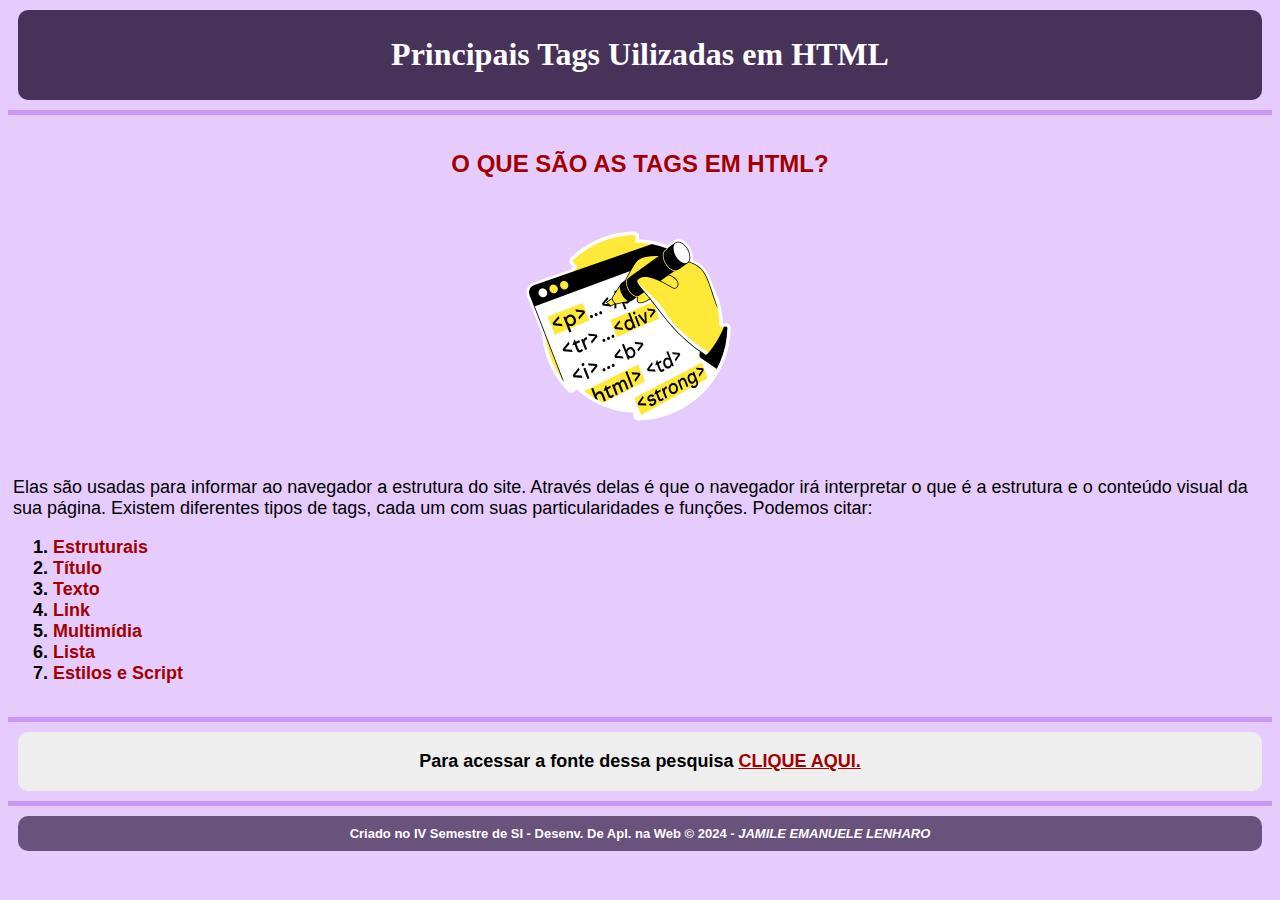
==== index.html @ beb3cef3 "Adicionar páginas" ====
<!DOCTYPE html>
<html>
<head>
    <title>Trabalho sobre tags</title>
    <meta charset="utf-8">
    <link rel="stylesheet" href="css/style.css">
</head>

<body>
<header>
    <h1>Principais Tags Uilizadas em HTML</h1>
</header>

<hr/>
<main>    
    <section>
        <article>
            <b><h2>O que são as tags em HTML?</h2></b>
            <img src="Imagens\Imagem home.png" alt="Imagem exemplo de uma tabela com algumas tags utilizadas em html" width="249" height="221">

                <p>Elas são usadas para informar ao navegador a estrutura do site. Através delas é que o navegador irá interpretar o que é a estrutura e o conteúdo visual da sua página. Existem diferentes tipos de tags, cada um com suas particularidades e funções. Podemos citar:</p>
            <ol>
                <b><li><a href="content/estruturais.html">Estruturais</a></li></b>
                <b><li><a href="content/conteudo.html">Título</a></li></b>
                <b><li><a href="content/texto.html">Texto</a></li></b>
                <b><li><a href="content/link.html">Link</a></li></b>
                <b><li><a href="content/multimidia.html">Multimídia</a></li></b>
                <b><li><a href="content/lista.html">Lista</a></li></b>
                <b><li><a href="content/estiloscript.html">Estilos e Script</a></li></b>

            </ol>
        </article>
</section>
</main>
<hr/>

<aside>
    <b><p>Para acessar a fonte dessa pesquisa <a href="https://www.homehost.com.br/blog/tutoriais/tags-html/"> <b>clique aqui.</b></a></p></b>
</aside>
      
<hr/>

<footer>
    <div>
        <b>
            Criado no IV Semestre de SI - Desenv. De Apl. na Web
            &copy; 2024 - <i>Jamile Emanuele Lenharo</i> 
        </b>
    </div>
</footer>

</body>
</html>
---- css/style.css ----
body {
    background-color: #e6ccfd; /* Light lilac color */
    margin: 5;
    font-family: 'Times New Roman', Times, serif;
}

    /* Style for the header */
header {
    background-color: #47325a;
    color: white;
    text-align: center;
    padding: 5px;
    border-radius: 10px; /* Rounded corners */
    margin: 10px; /* Add margin for spacing */
}

hr {
    width: 100%; /* Set the width of hr */
    margin: 10px auto; /* Center the hr with auto margins */
    border: none; /* Remove default border */
    height: 5px; /* Set height for visual thickness */
    background-color: #ca97f7 ; /* Set the color of hr */
}

/* Style for the main section */
main {
    background-color: e6ccfd;
    color: black;
    padding: 5px;
}

/* Style for links within the main section */
main a {
    color: rgb(162, 0, 0);
    text-decoration: none;
}

main h2 {
    color: rgb(162, 0, 0); /* Indigo color for h2 headings */
    font-family: 'Arial Black', Arial, sans-serif;
    text-transform: uppercase; /* Transform text to uppercase */
    text-align: center;
}

main p {
    font-family: 'Arial';
    font-size: large;
}

main ol {
    font-family: 'Arial';
    font-size: large;
}

main img {
    display: block;
    margin-left: auto;
    margin-right: auto;
    max-width: 100%; /* Ensure the image is responsive */
    height: auto;
    padding: 2%;
}

main a:hover {
    color: #6a00c7; /* Highlight text in yellow on hover */
    text-decoration: unset;
}

/* Style for the aside section */
aside {
    background-color: #eeeeee; /* Lighter gray */
    color:black;
    text-align: center;
    padding: 1px;
    border-radius: 10px; /* Rounded corners */
    margin: 10px; /* Add margin for spacing */
}

/* Style for links within the aside section */
aside a {
    color: rgb(162, 0, 0);
    text-transform: uppercase; /* Transform text to uppercase */
}

aside a:hover {
    color: #6a00c7; /* Highlight text in yellow on hover */
    text-decoration: unset;
}

aside p {
    font-family: 'Arial';
    font-size: large;
}

aside a:hover {
    text-decoration: underline;
}

/* Style for the footer */
footer {
    background-color: #69527c; /* Darker gray */
    color: white;
    text-align: center;
    padding: 10px;
    border-radius: 10px; /* Rounded corners */
    margin: 10px; /* Add margin for spacing */
}

footer div {
    font-family: 'Arial';
    font-size: small;
}

footer i {
    text-transform: uppercase; /* Transform text to uppercase */
}

/* Style for the article headings */
article h2, article h3, article h4 {
    margin-top: 20px;
    margin-bottom: 10px;
}
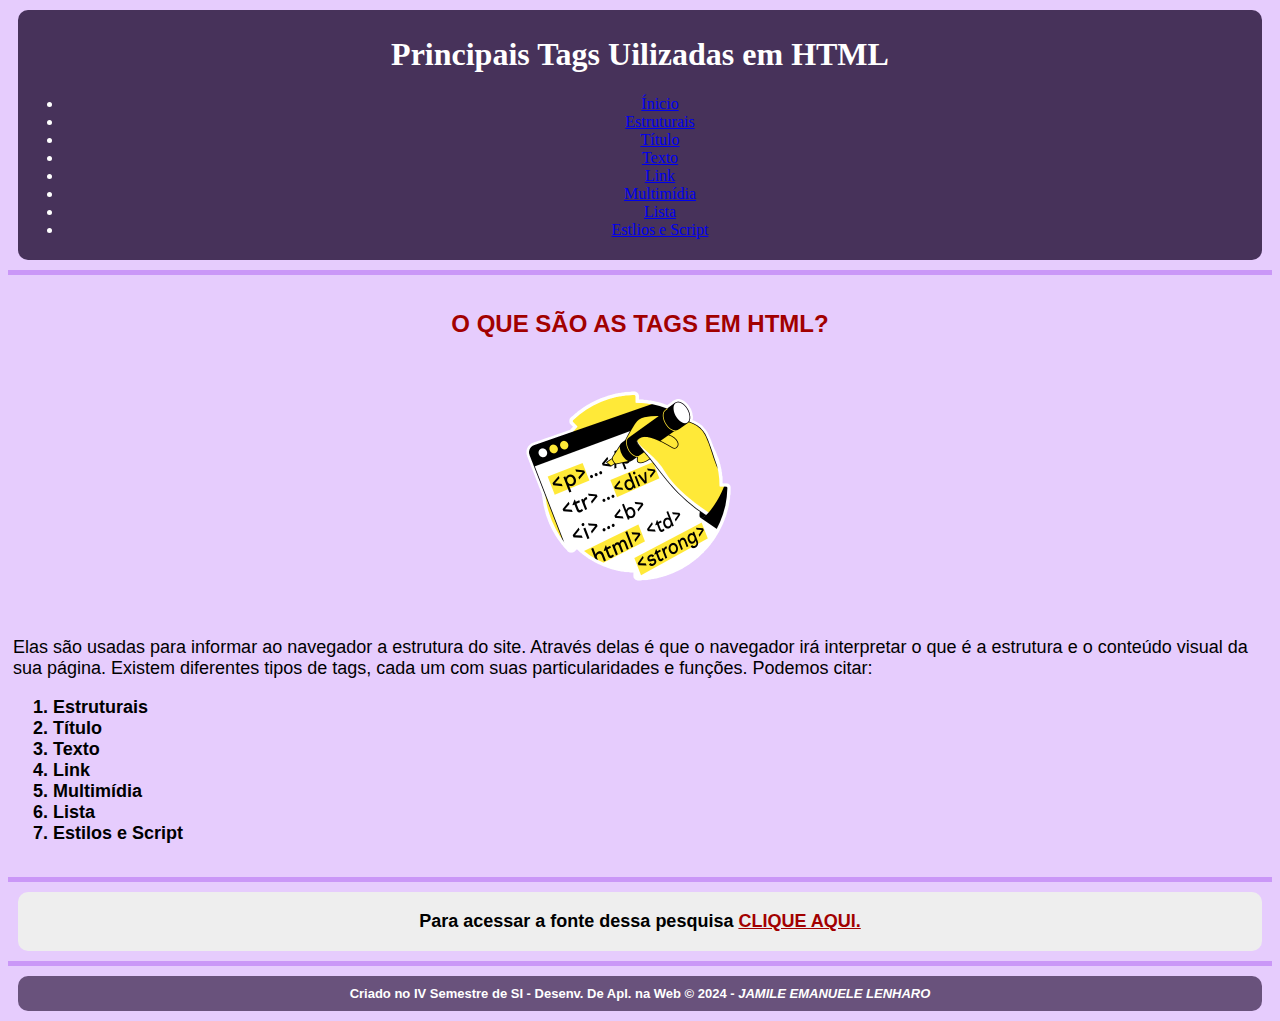
==== commit b3f816c9: "Mudanças e criação da barra de navegação" ====
--- a/index.html
+++ b/index.html
@@ -9,6 +9,18 @@
 <body>
 <header>
     <h1>Principais Tags Uilizadas em HTML</h1>
+    <nav>
+        <ul>
+            <li><a href="index.html">Ínicio</a></li>
+            <li><a href="content/estruturais.html">Estruturais</a></li>
+            <li><a href="content/conteudo.html">Título</a></li>
+            <li><a href="content/texto.html">Texto</a></li>
+            <li><a href="content/link.html">Link</a></li>
+            <li><a href="content/multimidia.html">Multimídia</a></li>
+            <li><a href="content/lista.html">Lista</a></li>
+            <li><a href="content/estiloscript.html">Estlios e Script</a></li>
+        </ul>
+    </nav>
 </header>
 
 <hr/>
@@ -20,14 +32,15 @@
 
                 <p>Elas são usadas para informar ao navegador a estrutura do site. Através delas é que o navegador irá interpretar o que é a estrutura e o conteúdo visual da sua página. Existem diferentes tipos de tags, cada um com suas particularidades e funções. Podemos citar:</p>
             <ol>
-                <b><li><a href="content/estruturais.html">Estruturais</a></li></b>
-                <b><li><a href="content/conteudo.html">Título</a></li></b>
-                <b><li><a href="content/texto.html">Texto</a></li></b>
-                <b><li><a href="content/link.html">Link</a></li></b>
-                <b><li><a href="content/multimidia.html">Multimídia</a></li></b>
-                <b><li><a href="content/lista.html">Lista</a></li></b>
-                <b><li><a href="content/estiloscript.html">Estilos e Script</a></li></b>
-
+                <b>
+                    <li>Estruturais</li>
+                    <li>Título</li>
+                    <li>Texto</li>
+                    <li>Link</li>
+                    <li>Multimídia</li>
+                    <li>Lista</li>
+                    <li>Estilos e Script</li>  
+                </b>
             </ol>
         </article>
 </section>
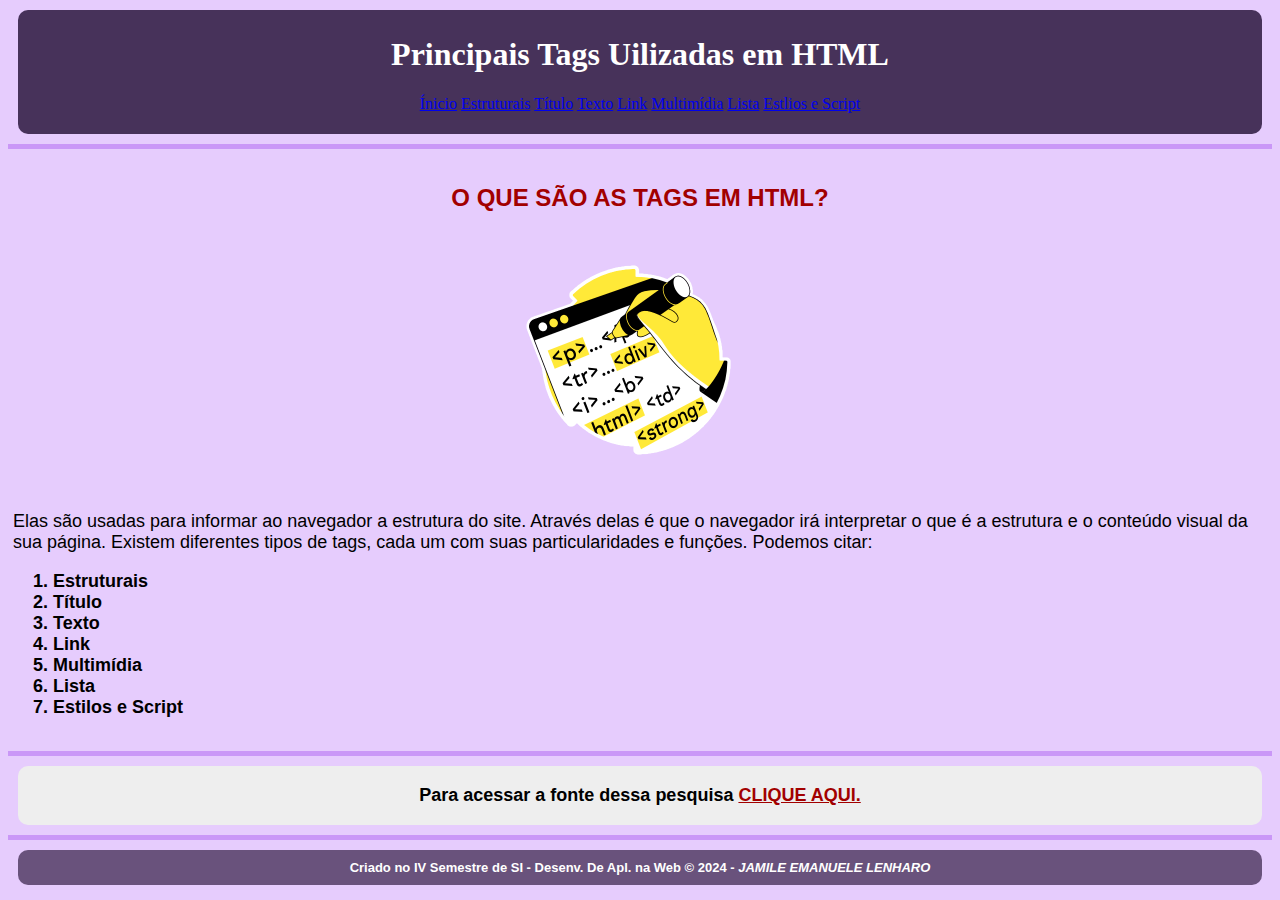
==== commit 7d1ee1e0: "Mudanças navegação" ====
--- a/index.html
+++ b/index.html
@@ -10,16 +10,9 @@
 <header>
     <h1>Principais Tags Uilizadas em HTML</h1>
     <nav>
-        <ul>
-            <li><a href="index.html">Ínicio</a></li>
-            <li><a href="content/estruturais.html">Estruturais</a></li>
-            <li><a href="content/conteudo.html">Título</a></li>
-            <li><a href="content/texto.html">Texto</a></li>
-            <li><a href="content/link.html">Link</a></li>
-            <li><a href="content/multimidia.html">Multimídia</a></li>
-            <li><a href="content/lista.html">Lista</a></li>
-            <li><a href="content/estiloscript.html">Estlios e Script</a></li>
-        </ul>
+        <p>
+            <a href="index.html">Ínicio</a>   <a href="content/estruturais.html">Estruturais</a>   <a href="content/conteudo.html">Título</a>   <a href="content/texto.html">Texto</a>   <a href="content/link.html">Link</a>   <a href="content/multimidia.html">Multimídia</a>   <a href="content/lista.html">Lista</a>   <a href="content/estiloscript.html">Estlios e Script</a>
+        </p>
     </nav>
 </header>
 
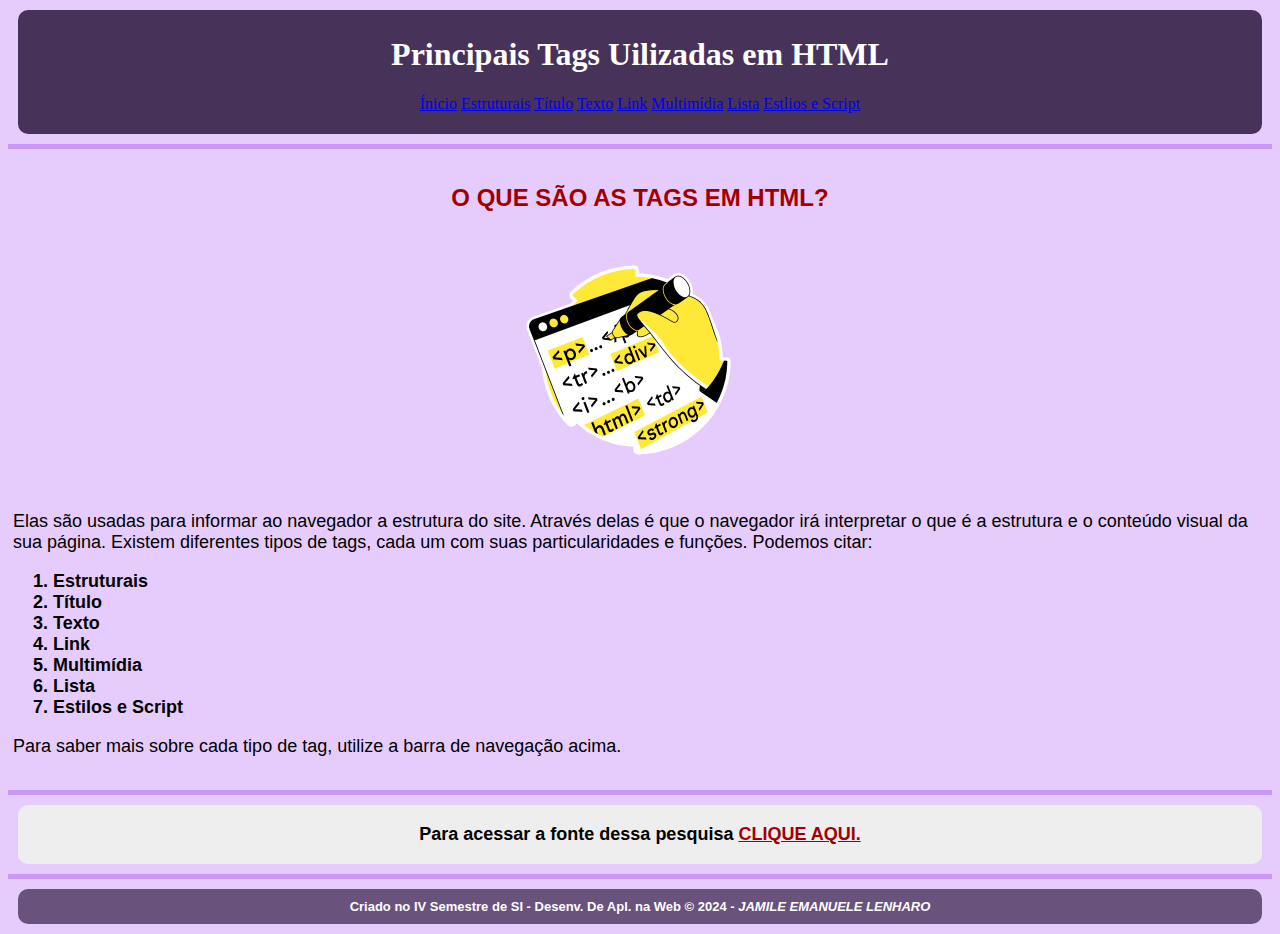
==== commit b4d32071: "Adição de texto" ====
--- a/index.html
+++ b/index.html
@@ -22,8 +22,7 @@
         <article>
             <b><h2>O que são as tags em HTML?</h2></b>
             <img src="Imagens\Imagem home.png" alt="Imagem exemplo de uma tabela com algumas tags utilizadas em html" width="249" height="221">
-
-                <p>Elas são usadas para informar ao navegador a estrutura do site. Através delas é que o navegador irá interpretar o que é a estrutura e o conteúdo visual da sua página. Existem diferentes tipos de tags, cada um com suas particularidades e funções. Podemos citar:</p>
+            <p>Elas são usadas para informar ao navegador a estrutura do site. Através delas é que o navegador irá interpretar o que é a estrutura e o conteúdo visual da sua página. Existem diferentes tipos de tags, cada um com suas particularidades e funções. Podemos citar:</p>
             <ol>
                 <b>
                     <li>Estruturais</li>
@@ -35,6 +34,7 @@
                     <li>Estilos e Script</li>  
                 </b>
             </ol>
+            <p>Para saber mais sobre cada tipo de tag, utilize a barra de navegação acima.</p>
         </article>
 </section>
 </main>
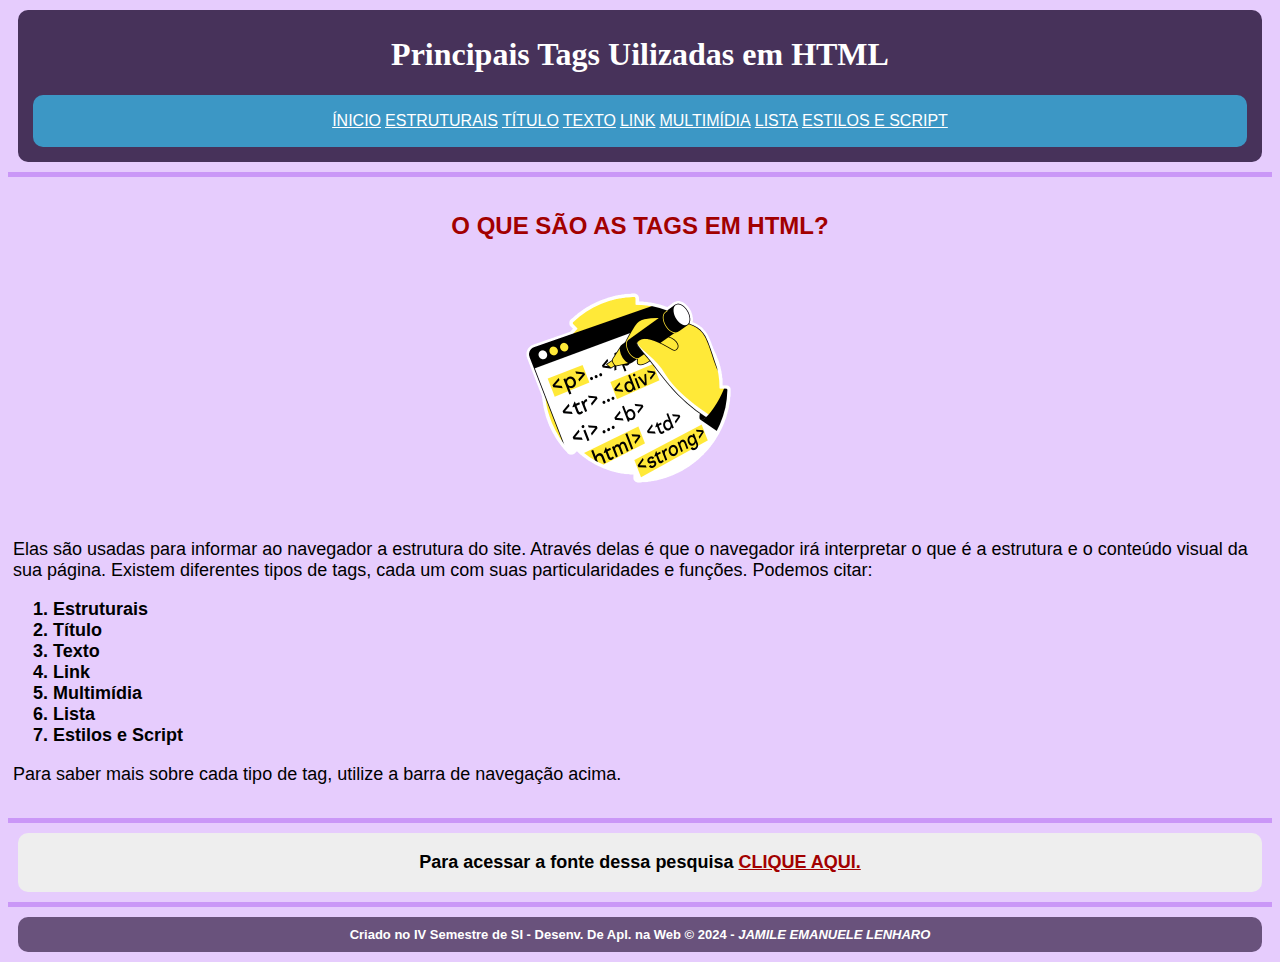
==== commit 9585944b: "Mudanças CSS" ====
--- a/index.html
+++ b/index.html
@@ -11,7 +11,7 @@
     <h1>Principais Tags Uilizadas em HTML</h1>
     <nav>
         <p>
-            <a href="index.html">Ínicio</a>   <a href="content/estruturais.html">Estruturais</a>   <a href="content/conteudo.html">Título</a>   <a href="content/texto.html">Texto</a>   <a href="content/link.html">Link</a>   <a href="content/multimidia.html">Multimídia</a>   <a href="content/lista.html">Lista</a>   <a href="content/estiloscript.html">Estlios e Script</a>
+            <a href="index.html">Ínicio</a>   <a href="content/estruturais.html">Estruturais</a>   <a href="content/conteudo.html">Título</a>   <a href="content/texto.html">Texto</a>   <a href="content/link.html">Link</a>   <a href="content/multimidia.html">Multimídia</a>   <a href="content/lista.html">Lista</a>   <a href="content/estiloscript.html">Estilos e Script</a>
         </p>
     </nav>
 </header>
--- a/css/style.css
+++ b/css/style.css
@@ -12,6 +12,22 @@
     padding: 5px;
     border-radius: 10px; /* Rounded corners */
     margin: 10px; /* Add margin for spacing */
+}
+
+header nav {
+    background-color: #3c97c5;
+    color: white;
+    text-align: center;
+    padding: 1px;
+    border-radius: 10px; /* Rounded corners */
+    margin: 10px; /* Add margin for spacing */
+}
+
+nav a {
+    color: white; 
+    font-family: 'Arial Black', Arial, sans-serif;
+    text-transform: uppercase; /* Transform text to uppercase */
+    text-align: center;
 }
 
 hr {
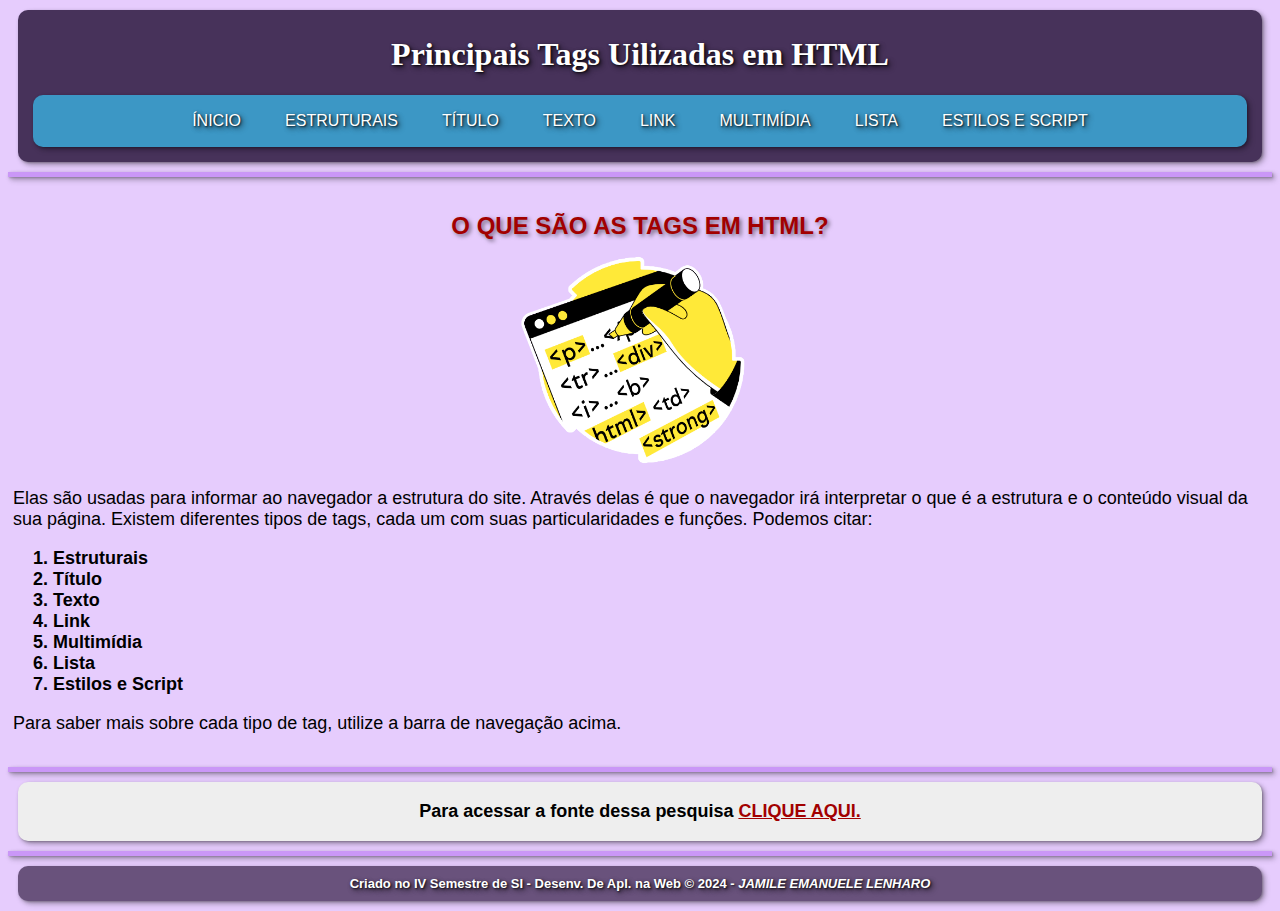
==== commit e76053fc: "CSS 10" ====
--- a/index.html
+++ b/index.html
@@ -1,59 +1,61 @@
 <!DOCTYPE html>
 <html>
-<head>
-    <title>Trabalho sobre tags</title>
-    <meta charset="utf-8">
-    <link rel="stylesheet" href="css/style.css">
-</head>
+    <head>
+        <title>Trabalho sobre tags</title>
+        <meta charset="utf-8">
+        <link rel="stylesheet" href="css/style.css">
+    </head>
 
-<body>
-<header>
-    <h1>Principais Tags Uilizadas em HTML</h1>
-    <nav>
-        <p>
-            <a href="index.html">Ínicio</a>   <a href="content/estruturais.html">Estruturais</a>   <a href="content/conteudo.html">Título</a>   <a href="content/texto.html">Texto</a>   <a href="content/link.html">Link</a>   <a href="content/multimidia.html">Multimídia</a>   <a href="content/lista.html">Lista</a>   <a href="content/estiloscript.html">Estilos e Script</a>
-        </p>
-    </nav>
-</header>
+    <body>
+        <header>
+            <h1>Principais Tags Uilizadas em HTML</h1>
+            <nav>
+                <p>
+                    <a href="index.html">Ínicio</a>   <a href="content/estruturais.html">Estruturais</a>   <a href="content/conteudo.html">Título</a>   <a href="content/texto.html">Texto</a>   <a href="content/link.html">Link</a>   <a href="content/multimidia.html">Multimídia</a>   <a href="content/lista.html">Lista</a>   <a href="content/estiloscript.html">Estilos e Script</a>
+                </p>
+            </nav>
+        </header>
 
-<hr/>
-<main>    
-    <section>
-        <article>
-            <b><h2>O que são as tags em HTML?</h2></b>
-            <img src="Imagens\Imagem home.png" alt="Imagem exemplo de uma tabela com algumas tags utilizadas em html" width="249" height="221">
-            <p>Elas são usadas para informar ao navegador a estrutura do site. Através delas é que o navegador irá interpretar o que é a estrutura e o conteúdo visual da sua página. Existem diferentes tipos de tags, cada um com suas particularidades e funções. Podemos citar:</p>
-            <ol>
+        <hr/>
+
+        <main>    
+            <section>
+                <article>
+                    <b><h2>O que são as tags em HTML?</h2></b>
+                    <img src="Imagens\Imagem home.png" alt="Imagem exemplo de uma tabela com algumas tags utilizadas em html" width="249" height="221">
+                    <p>Elas são usadas para informar ao navegador a estrutura do site. Através delas é que o navegador irá interpretar o que é a estrutura e o conteúdo visual da sua página. Existem diferentes tipos de tags, cada um com suas particularidades e funções. Podemos citar:</p>
+                    <ol>
+                        <b>
+                            <li>Estruturais</li>
+                            <li>Título</li>
+                            <li>Texto</li>
+                            <li>Link</li>
+                            <li>Multimídia</li>
+                            <li>Lista</li>
+                            <li>Estilos e Script</li>  
+                        </b>
+                    </ol>
+                    <p>Para saber mais sobre cada tipo de tag, utilize a barra de navegação acima.</p>
+                </article>
+        </section>
+        </main>
+        
+        <hr/>
+
+        <aside>
+            <b><p>Para acessar a fonte dessa pesquisa <a href="https://www.homehost.com.br/blog/tutoriais/tags-html/"> <b>clique aqui.</b></a></p></b>
+        </aside>
+            
+        <hr/>
+
+        <footer>
+            <div>
                 <b>
-                    <li>Estruturais</li>
-                    <li>Título</li>
-                    <li>Texto</li>
-                    <li>Link</li>
-                    <li>Multimídia</li>
-                    <li>Lista</li>
-                    <li>Estilos e Script</li>  
+                    Criado no IV Semestre de SI - Desenv. De Apl. na Web
+                    &copy; 2024 - <i>Jamile Emanuele Lenharo</i> 
                 </b>
-            </ol>
-            <p>Para saber mais sobre cada tipo de tag, utilize a barra de navegação acima.</p>
-        </article>
-</section>
-</main>
-<hr/>
+            </div>
+        </footer>
 
-<aside>
-    <b><p>Para acessar a fonte dessa pesquisa <a href="https://www.homehost.com.br/blog/tutoriais/tags-html/"> <b>clique aqui.</b></a></p></b>
-</aside>
-      
-<hr/>
-
-<footer>
-    <div>
-        <b>
-            Criado no IV Semestre de SI - Desenv. De Apl. na Web
-            &copy; 2024 - <i>Jamile Emanuele Lenharo</i> 
-        </b>
-    </div>
-</footer>
-
-</body>
+    </body>
 </html>--- a/css/style.css
+++ b/css/style.css
@@ -12,6 +12,12 @@
     padding: 5px;
     border-radius: 10px; /* Rounded corners */
     margin: 10px; /* Add margin for spacing */
+    text-shadow: 1px 1px 2px rgba(0, 0, 0, 0.7), 
+                 2px 2px 4px rgba(0, 0, 0, 0.5), 
+                 3px 3px 6px rgba(0, 0, 0, 0.3);
+    box-shadow: 1px 1px 2px rgba(0, 0, 0, 0.2), 
+                2px 2px 4px rgba(0, 0, 0, 0.2), 
+                3px 3px 6px rgba(0, 0, 0, 0.2);
 }
 
 header nav {
@@ -21,13 +27,21 @@
     padding: 1px;
     border-radius: 10px; /* Rounded corners */
     margin: 10px; /* Add margin for spacing */
+    box-shadow: 1px 1px 2px rgba(0, 0, 0, 0.2), 
+                2px 2px 4px rgba(0, 0, 0, 0.2), 
+                3px 3px 6px rgba(0, 0, 0, 0.2);
 }
 
 nav a {
     color: white; 
     font-family: 'Arial Black', Arial, sans-serif;
     text-transform: uppercase; /* Transform text to uppercase */
-    text-align: center;
+    text-align:center;
+    text-decoration: none;
+    margin: 20px;
+    text-shadow: 1px 1px 2px rgba(0, 0, 0, 0.7), 
+                 2px 2px 4px rgba(0, 0, 0, 0.5), 
+                 3px 3px 6px rgba(0, 0, 0, 0.3);
 }
 
 hr {
@@ -36,6 +50,9 @@
     border: none; /* Remove default border */
     height: 5px; /* Set height for visual thickness */
     background-color: #ca97f7 ; /* Set the color of hr */
+    box-shadow: 1px 1px 2px rgba(0, 0, 0, 0.2), 
+                2px 2px 4px rgba(0, 0, 0, 0.2), 
+                3px 3px 6px rgba(0, 0, 0, 0.2);
 }
 
 /* Style for the main section */
@@ -56,6 +73,7 @@
     font-family: 'Arial Black', Arial, sans-serif;
     text-transform: uppercase; /* Transform text to uppercase */
     text-align: center;
+    text-shadow: 2px 2px 4px rgba(0, 0, 0, 0.5); /* Sombra do texto */
 }
 
 main p {
@@ -74,12 +92,7 @@
     margin-right: auto;
     max-width: 100%; /* Ensure the image is responsive */
     height: auto;
-    padding: 2%;
-}
-
-main a:hover {
-    color: #6a00c7; /* Highlight text in yellow on hover */
-    text-decoration: unset;
+    padding: 0%;
 }
 
 /* Style for the aside section */
@@ -90,6 +103,10 @@
     padding: 1px;
     border-radius: 10px; /* Rounded corners */
     margin: 10px; /* Add margin for spacing */
+    box-shadow: 1px 1px 2px rgba(0, 0, 0, 0.2), 
+                2px 2px 4px rgba(0, 0, 0, 0.2), 
+                3px 3px 6px rgba(0, 0, 0, 0.2);
+    
 }
 
 /* Style for links within the aside section */
@@ -120,6 +137,12 @@
     padding: 10px;
     border-radius: 10px; /* Rounded corners */
     margin: 10px; /* Add margin for spacing */
+    text-shadow: 1px 1px 2px rgba(0, 0, 0, 0.7), 
+                 2px 2px 4px rgba(0, 0, 0, 0.5), 
+                 3px 3px 6px rgba(0, 0, 0, 0.3);
+    box-shadow:  1px 1px 2px rgba(0, 0, 0, 0.2), 
+                 2px 2px 4px rgba(0, 0, 0, 0.2), 
+                 3px 3px 6px rgba(0, 0, 0, 0.2);
 }
 
 footer div {
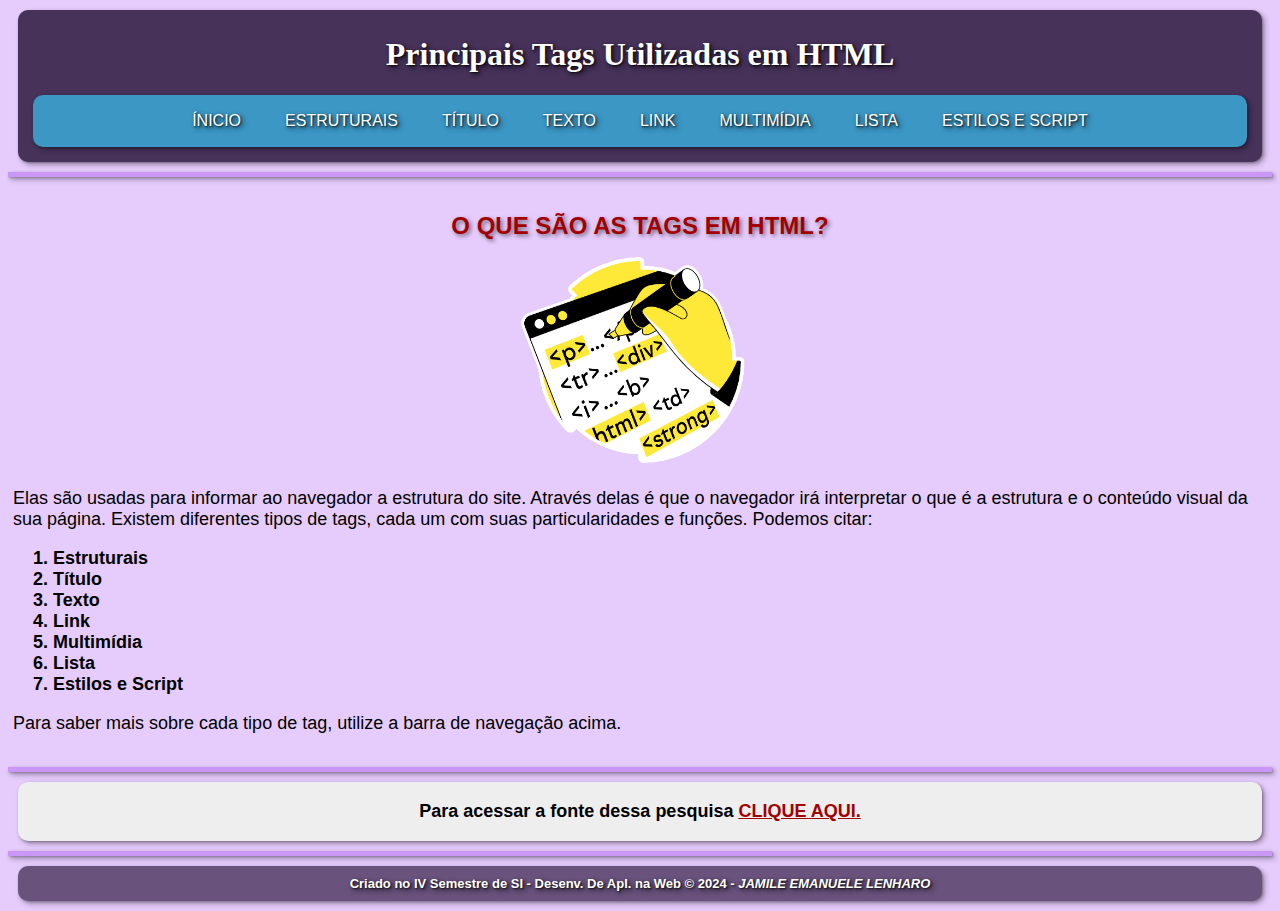
==== commit abb205e0: "Mudanças em todas as páginas" ====
--- a/index.html
+++ b/index.html
@@ -8,7 +8,7 @@
 
     <body>
         <header>
-            <h1>Principais Tags Uilizadas em HTML</h1>
+            <h1>Principais Tags Utilizadas em HTML</h1>
             <nav>
                 <p>
                     <a href="index.html">Ínicio</a>   <a href="content/estruturais.html">Estruturais</a>   <a href="content/conteudo.html">Título</a>   <a href="content/texto.html">Texto</a>   <a href="content/link.html">Link</a>   <a href="content/multimidia.html">Multimídia</a>   <a href="content/lista.html">Lista</a>   <a href="content/estiloscript.html">Estilos e Script</a>
